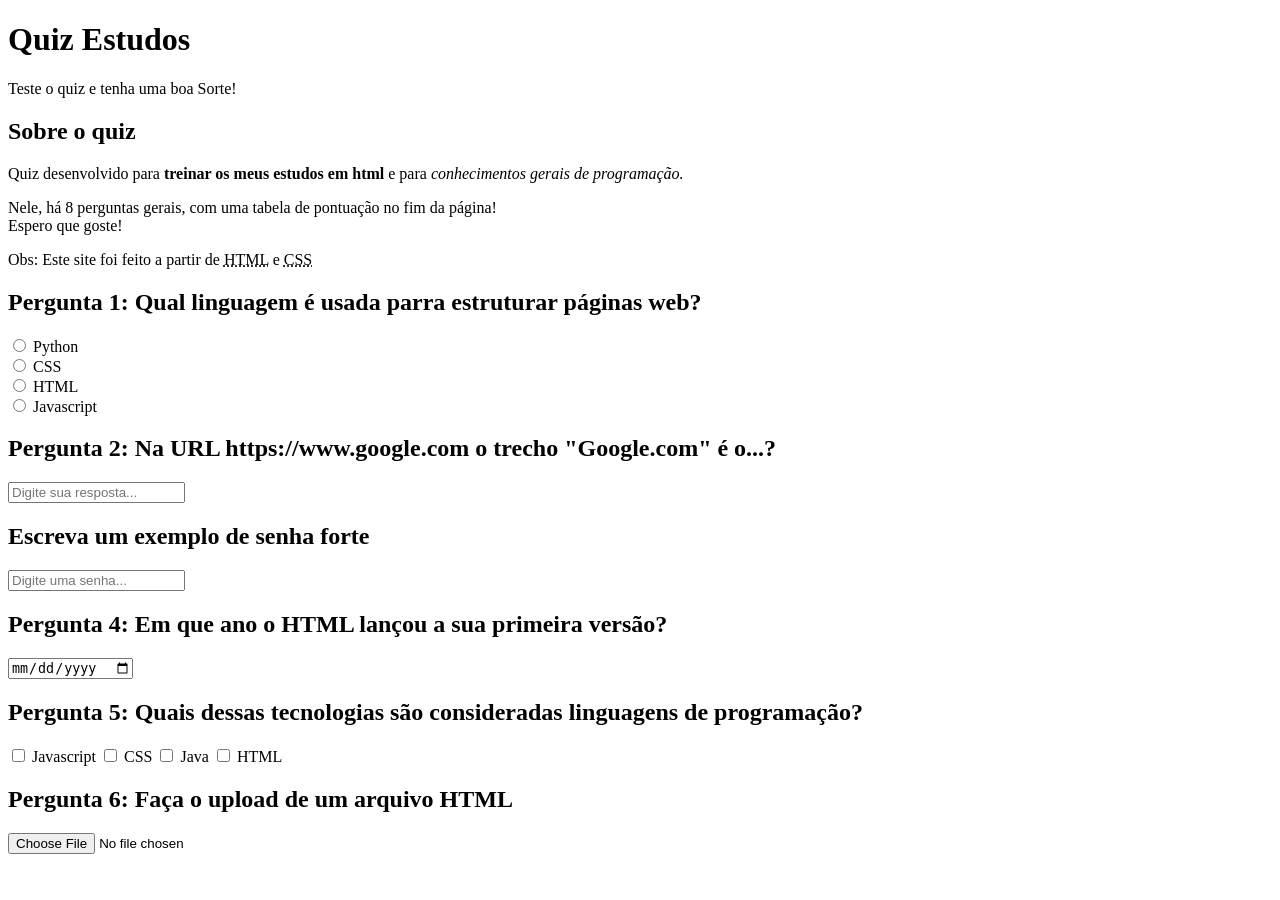
==== html-css-estudos-1/index.html @ d6b0f3dd "first commit" ====
<!DOCTYPE html>
<html lang="pt-BR">
    <head>
        <meta charset="UTF-8">
        <title>Quiz</title>
        <meta name="viewport" content="width=device-width, initial-scale=1.0">
        <meta name="description" content="Um quiz de programação para estudos de HTML">
        <title>Document</title>
    </head>
    <body>
        <header>
            <h1>Quiz Estudos</h1>
            <p>Teste o quiz e tenha uma boa Sorte!</p>
        </header>
        <main>
            <!--Introdução do site-->
            <section>
                <h2>Sobre o quiz</h2>
                <p>Quiz desenvolvido para <strong>treinar os meus estudos em html</strong> e para <em>conhecimentos gerais de programação.</em></p>
                <p>Nele, há 8 perguntas gerais, com uma tabela de pontuação no fim da página! <br> Espero que goste!</p>
                <p>Obs: Este site foi feito a partir de <abbr title="HyperText Markup Language">HTML</abbr> e <abbr title="Cascading Style Sheets">CSS</abbr></p>
                
            </section>
            <!--Pergunta 1: múltipla escolha-->
            <section>
                <h2>Pergunta 1: Qual linguagem é usada parra estruturar páginas web?</h2>
                <form>
                    <input type="radio" value="Python" id="p1a"
                    name="pergunta1">
                    <label for="p1a">Python</label><br>
                    <input type="radio" value="CSS" id="p1b"
                    name="pergunta1">
                    <label for="p1b">CSS</label><br>
                    <input type="radio" value="HTML" id="p1c"
                    name="pergunta1">
                    <label for="p1c">HTML</label><br>
                    <input type="radio" value="Javascript" id="p1d"
                    name="pergunta1">
                    <label for="p1d">Javascript</label> <br>

                </form>
            </section>
            <!--Pergunta 2: texto-->
            <section>
                <h2>Pergunta 2: Na URL https://www.google.com o trecho "Google.com" é o...?</h2>
                <form>
                    <input type="text" id="p2" name="pergunta2"
                    placeholder="Digite sua resposta...">
                </form>
            </section>
            <!--Pergunta 3: senha-->
            <section>
                <h2>Escreva um exemplo de senha forte</h2>
                <form>
                    <input type="password" name="pergunta3" id="p3" placeholder="Digite uma senha...">
                </form>
            </section>
            <!--Pergunta 4: data-->
            <section>
                <h2>Pergunta 4: Em que ano o HTML lançou a sua primeira versão?</h2>
                <form>
                    <input type="date" id="p4" name="pergunta4">
                </form>
            </section>
            <!--Pergunta 5: seleção múltipla-->
            <section>
                <h2>Pergunta 5: Quais dessas tecnologias são consideradas
                     linguagens de programação?</h2>
                <form>
                    <input type="checkbox" id="p5a" name="pergunta5" value="Javascript">
                    <label for="p5a">Javascript</label>
                    <input type="checkbox" id="p5b" name="pergunta5" value="CSS">
                    <label for="p5b">CSS</label>
                    <input type="checkbox" id="p5c" name="pergunta5" value="Java">
                    <label for="p5c">Java</label>
                    <input type="checkbox" id="p5d" name="pergunta5" value="HTML">
                    <label for="p5d">HTML</label>
                </form>
            </section>
            <!--Pergunta 6:-->
            <section>
                <h2>Pergunta 6: Faça o upload de um arquivo HTML</h2>
                <form>
                    <input type="file" id="p6" name="pergunta6">
                </form>
            </section>
        </main>
        <footer>

        </footer>
    </body>
</html>
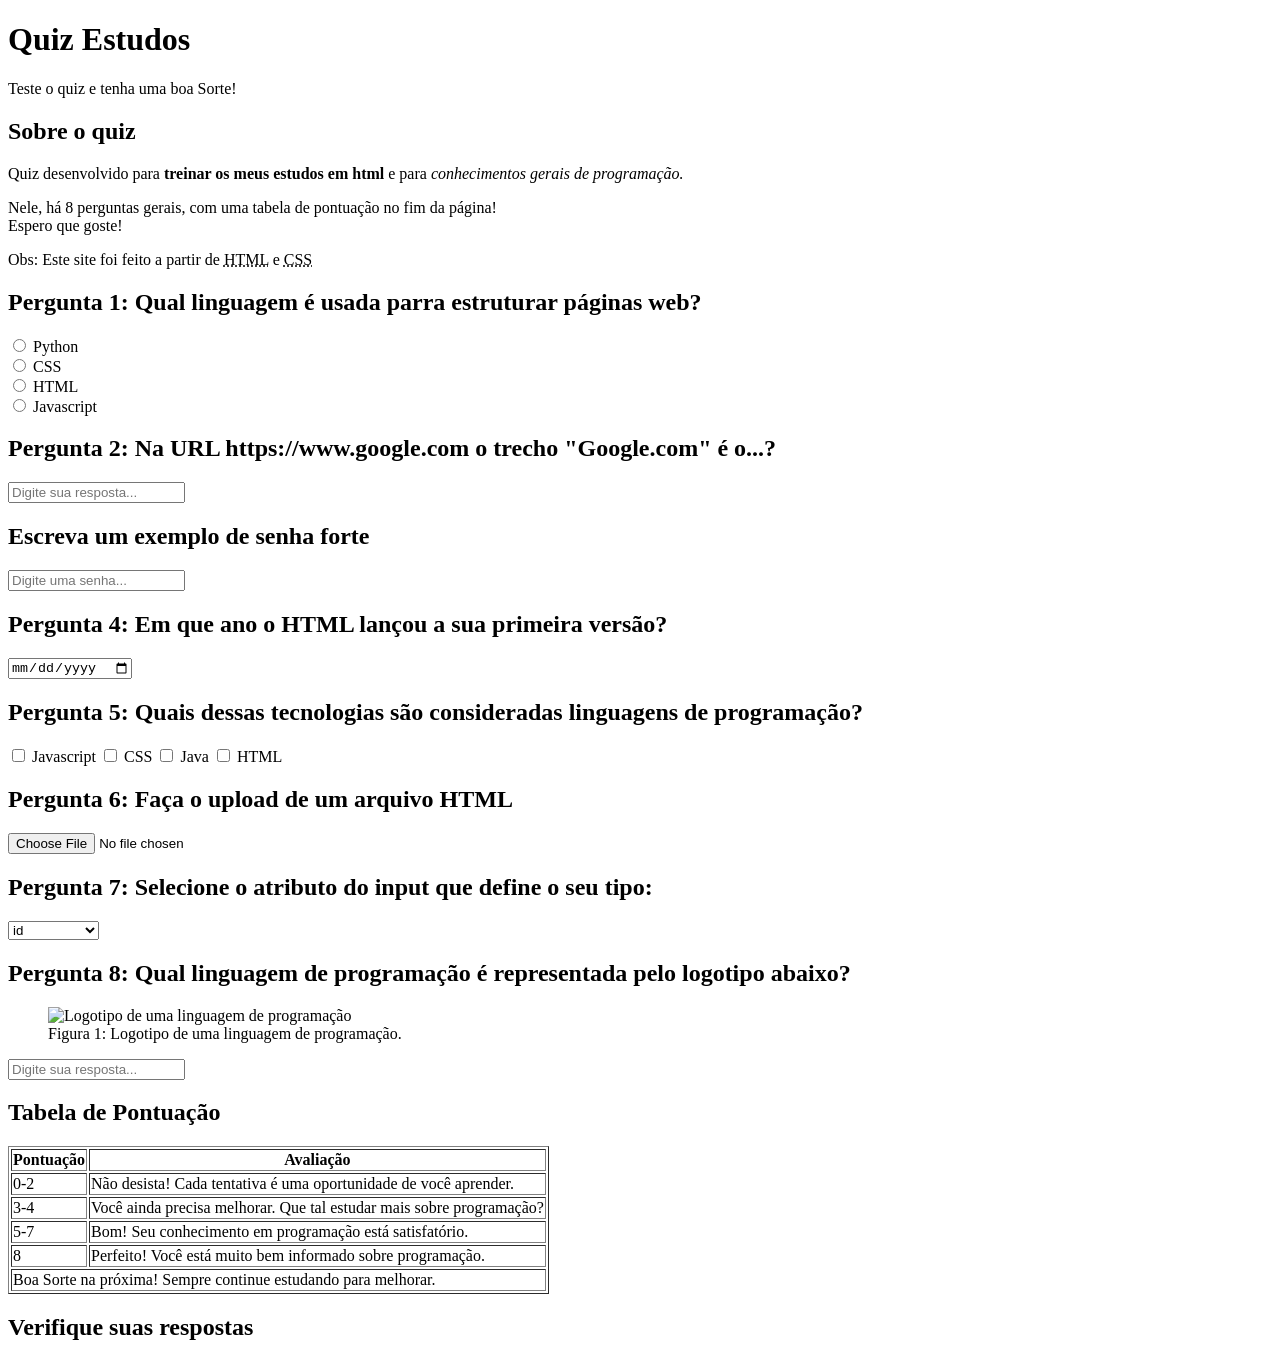
==== commit d6551e00: "feat: término das 8 perguntas e tabela de pontuação" ====
--- a/html-css-estudos-1/index.html
+++ b/html-css-estudos-1/index.html
@@ -77,12 +77,76 @@
                     <label for="p5d">HTML</label>
                 </form>
             </section>
-            <!--Pergunta 6:-->
+            <!--Pergunta 6: upload de arquivo-->
             <section>
                 <h2>Pergunta 6: Faça o upload de um arquivo HTML</h2>
                 <form>
-                    <input type="file" id="p6" name="pergunta6">
+                    <input type="file" id="p6" name="pergunta6"> 
                 </form>
+            </section>
+            <!--Pergunta 7: menu suspenso-->
+            <section>
+                <h2>Pergunta 7: Selecione o atributo do input
+                    que define o seu tipo:
+                </h2>
+                <form>
+                    <select name="pergunta7" id="p7">
+                        <option value="id">id</option>
+                        <option value="type">type</option>
+                        <option value="placeholder">placeholder</option>
+                    </select>
+                </form>
+            </section>
+            <!--Pergunta 8: imagem-->
+            <section>
+                <h2>Pergunta 8: Qual linguagem de programação é
+                    representada pelo logotipo abaixo?
+                </h2>
+                <figure>
+                    <img src="/assets/Java.png" 
+                    alt="Logotipo de uma linguagem de programação"><br>
+                    <figcaption>Figura 1: Logotipo de uma linguagem de programação.</figcaption>
+                </figure>
+                <input type="text" id="p8" name="pergunta8" placeholder="Digite sua resposta...">
+            </section>
+            <!--Tabela de Pontuação-->
+            <section>
+                <h2>Tabela de Pontuação</h2>
+                <table border="1">
+                    <thead>
+                        <tr>
+                            <th>Pontuação</th>
+                            <th>Avaliação</th>
+                        </tr>
+                    </thead>
+                    <tbody>
+                        <tr>
+                            <td>0-2</td>
+                            <td>Não desista! Cada tentativa é uma oportunidade de você aprender.</td>
+                        </tr>
+                        <tr>
+                            <td>3-4</td>
+                            <td>Você ainda precisa melhorar. Que tal estudar mais sobre programação?</td>
+                        </tr>
+                        <tr>
+                            <td>5-7</td>
+                            <td>Bom! Seu conhecimento em programação está satisfatório.</td>
+                        </tr>
+                        <tr>
+                            <td>8</td>
+                            <td>Perfeito! Você está muito bem informado sobre programação.</td>
+                        </tr>
+                    </tbody>
+                    <tfoot>
+                        <tr>
+                            <td colspan="2">Boa Sorte na próxima! Sempre continue estudando para melhorar.</td>
+                        </tr>
+                    </tfoot>
+                </table>
+            </section>
+            <!--Lista de Respostas-->
+            <section>
+                <h2>Verifique suas respostas</h2>
             </section>
         </main>
         <footer>
